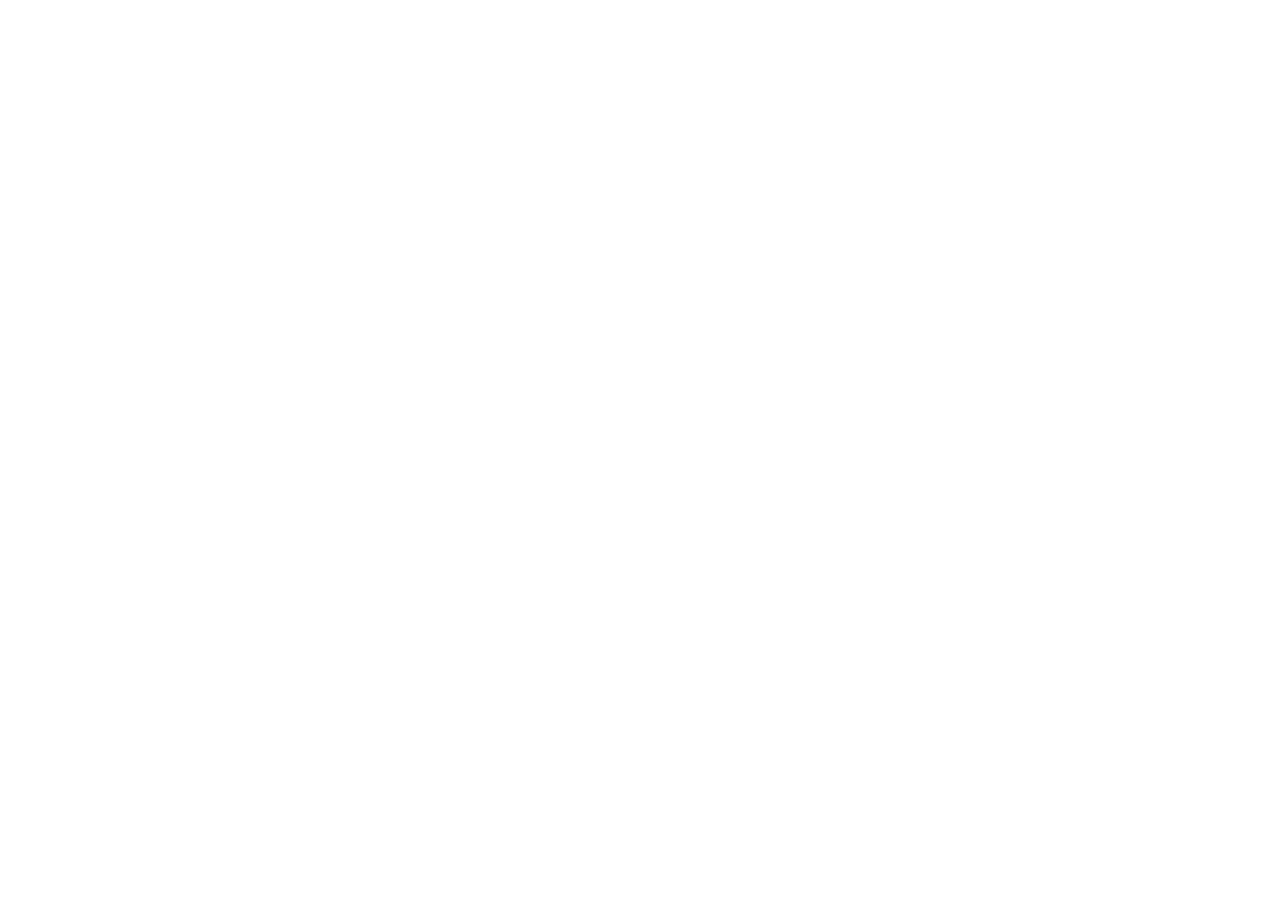
==== ex003/index.html @ 2cd8232b "Basico" ====
<!DOCTYPE html>
<html lang="pt-br">
<head>
    <meta charset="UTF-8">
    <meta http-equiv="X-UA-Compatible" content="IE=edge">
    <meta name="viewport" content="width=      , initial-scale=1.0">
    <title>Ex003</title>
    <link rel="stylesheet" href="estilos/style.css">
</head>
<body>
    
</body>
</html>
---- ex003/estilos/style.css ----
@charset "utf-8";
*{
    margin: 0;
    padding: 0;
    box-sizing: border-box;
    text-decoration: none;
    list-style: none;
    font-size: 1rem;
    font-family: Arial, Helvetica, sans-serif;
}
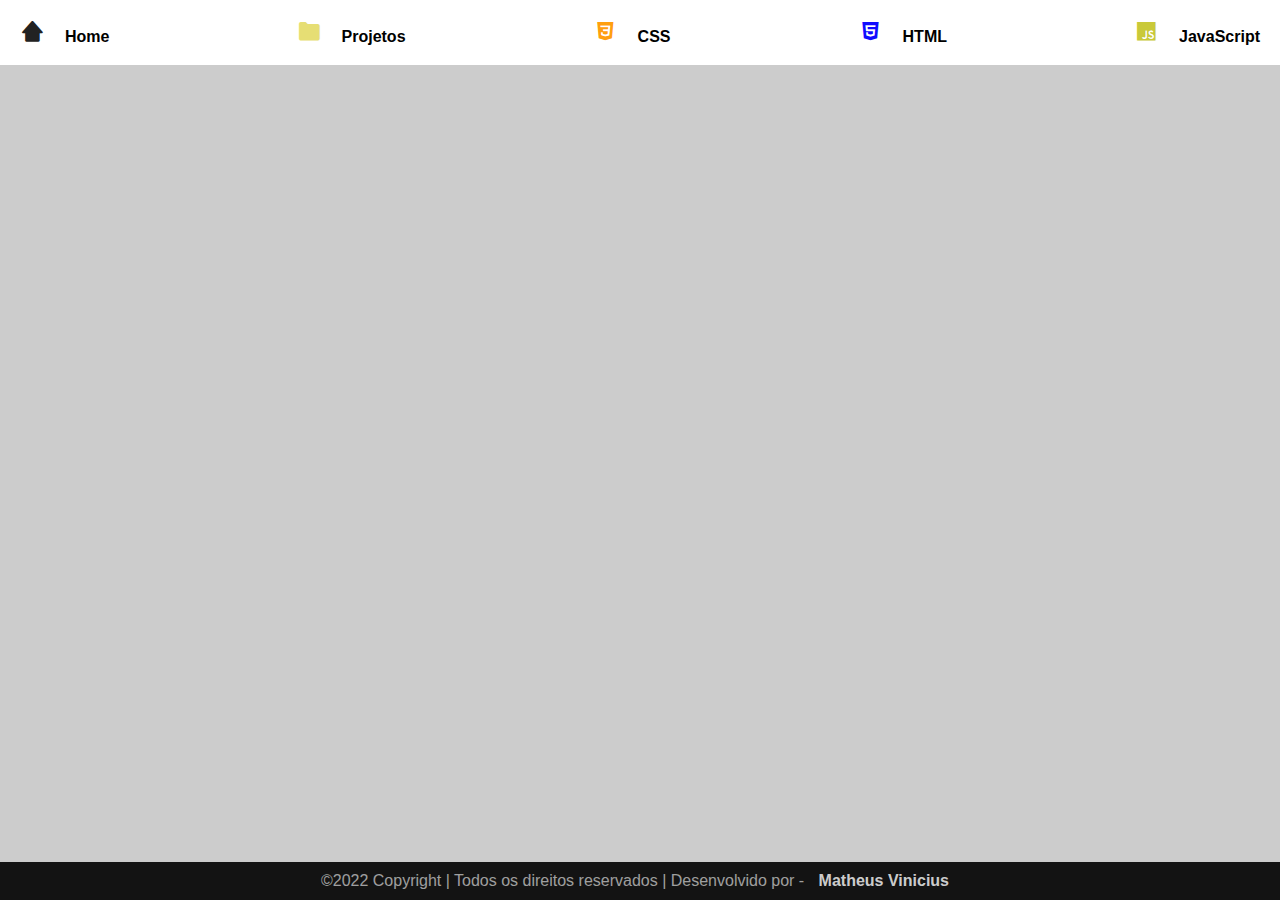
==== commit 9d7348da: "Formularios" ====
--- a/ex003/index.html
+++ b/ex003/index.html
@@ -4,10 +4,41 @@
     <meta charset="UTF-8">
     <meta http-equiv="X-UA-Compatible" content="IE=edge">
     <meta name="viewport" content="width=      , initial-scale=1.0">
-    <title>Ex003</title>
+    <title>Formularios</title>
     <link rel="stylesheet" href="estilos/style.css">
+    <link href='https://unpkg.com/boxicons@2.1.4/css/boxicons.min.css' rel='stylesheet'>
+
 </head>
 <body>
-    
+    <header class="container-menu">
+        <nav class="menu-box">
+            <ul class="menu">
+
+                <li><i style="color:rgb(34, 34, 34) ;" class='bx bxs-home-alt-2 bx-sm' ></i><a href="#">Home</a></li>
+
+                <li><i style="color:rgb(230, 222, 116) ;" class='bx bxs-folder bx-sm'></i><a href="#">Projetos</a></li>
+
+                <li><i style="color:rgba(255, 153, 0, 0.966) ;" class='bx bxl-css3 bx-sm'></i><a href="#">CSS</a></li>
+
+                <li><i style="color:rgb(16, 11, 255) ;" class='bx bxl-html5 bx-sm'></i><a href="#">HTML</a></li>
+
+                <li><i style="color:rgb(201, 201, 57) ;" class='bx bxl-javascript bx-sm'></i><a href="#">JavaScript</a></li>
+            </ul>
+        </nav>
+    </header>
+    <main id="container-box-main">
+        <section class="content-form">
+
+        </section>
+        <section class="content-form">
+
+        </section>
+        <section class="content-form">
+
+        </section>
+    </main>
+    <footer>
+        <p>©2022 Copyright | Todos os direitos reservados | Desenvolvido por - <a href="#">Matheus Vinicius</a></p>
+    </footer>
 </body>
 </html>--- a/ex003/estilos/style.css
+++ b/ex003/estilos/style.css
@@ -1,10 +1,50 @@
 @charset "utf-8";
 *{
-    margin: 0;
-    padding: 0;
+    margin: 0px;
+    padding: 0px;
     box-sizing: border-box;
     text-decoration: none;
     list-style: none;
     font-size: 1rem;
     font-family: Arial, Helvetica, sans-serif;
+}
+body{
+    display: block;
+    background-color: rgba(128, 128, 128, 0.40);
+}
+.container-menu{
+    display: block;
+    background-color: #ffffff;
+}
+
+.menu {
+    display: flex;
+    justify-content: space-between;
+
+}
+li,a,i{
+    font-weight: bold;
+    padding: 10px;
+    color: #000000;
+}
+a{
+    
+}
+/*  Rodape Padrão*/
+footer{
+    text-align: center;
+    position: absolute;
+    bottom: 0;
+    left: 0;
+    padding: 10px;
+    color: rgba(255, 255, 255, 0.600);
+    background-color: rgba(0, 0, 0, 0.904);
+    width: 100%;
+}
+footer a{
+    color: rgba(255, 255, 255, 0.800);
+}
+footer a:hover{
+    text-decoration: underline;
+    color: white;
 }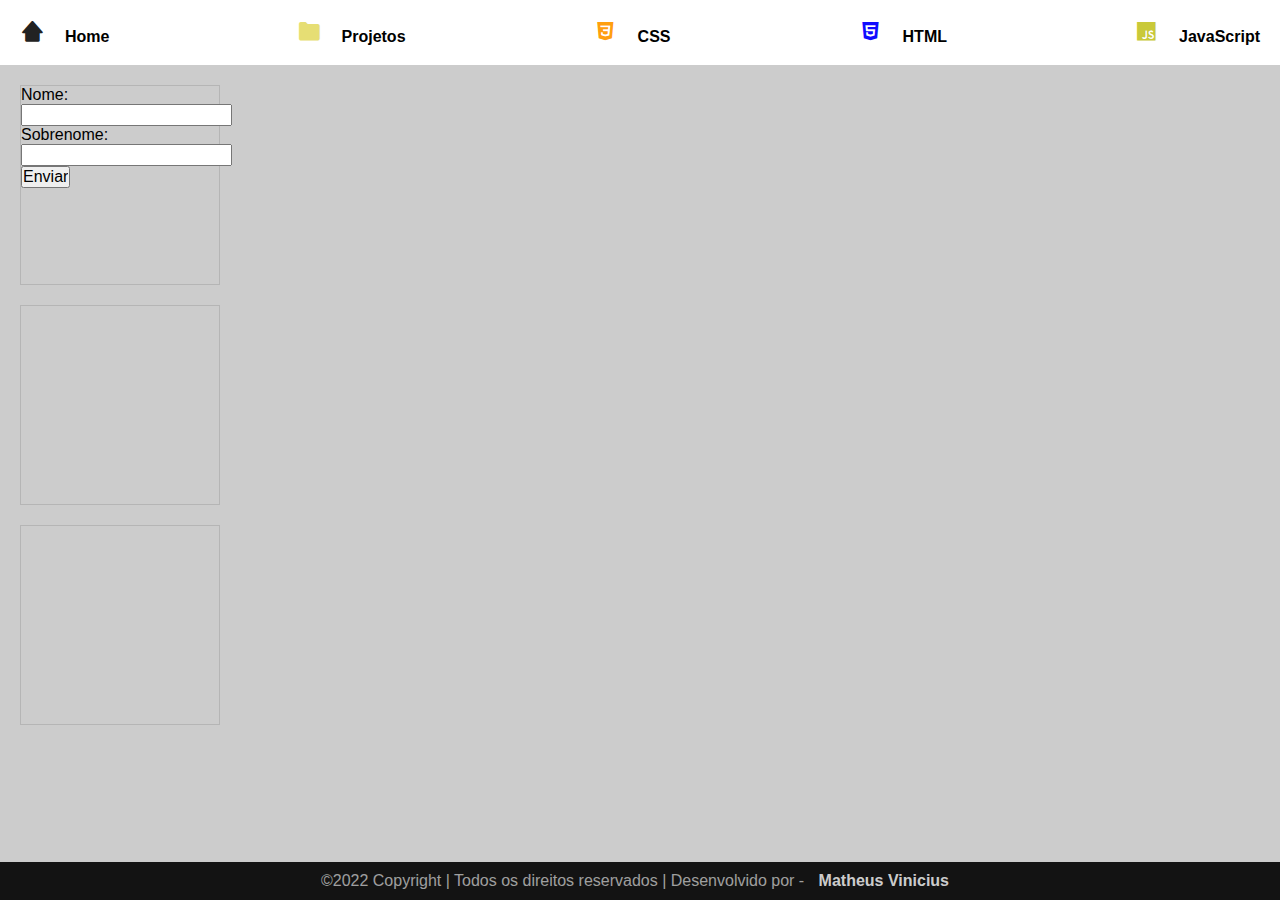
==== commit 7c720f32: "formulario" ====
--- a/ex003/index.html
+++ b/ex003/index.html
@@ -28,7 +28,11 @@
     </header>
     <main id="container-box-main">
         <section class="content-form">
-
+            <form>
+                <p>Nome: <input type="text" name="nome" id="nome"></p>
+                <p>Sobrenome: <input type="text" name="sobrenome" id="sobrenome"></p>
+                <p><input type="submit" value="Enviar"></p>
+            </form>
         </section>
         <section class="content-form">
 
--- a/ex003/estilos/style.css
+++ b/ex003/estilos/style.css
@@ -30,6 +30,14 @@
 a{
     
 }
+/* Formularios no Main*/
+
+.content-form{
+    margin: 20px;
+    width: 200px;
+    height: 200px;
+    border: 1px solid rgba(0, 0, 0, 0.11);
+}
 /*  Rodape Padrão*/
 footer{
     text-align: center;
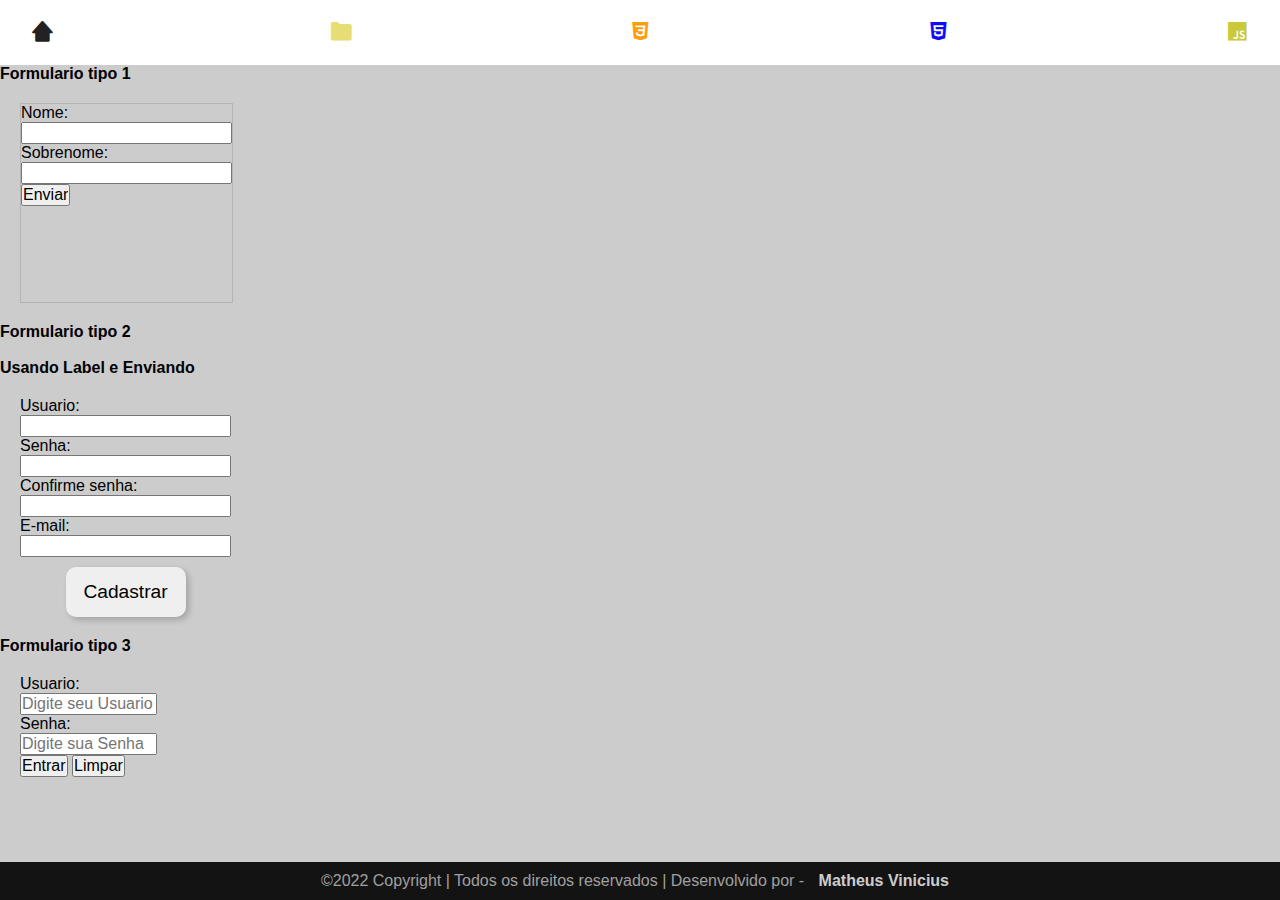
==== commit 11941d28: "formulario" ====
--- a/ex003/index.html
+++ b/ex003/index.html
@@ -14,31 +14,110 @@
         <nav class="menu-box">
             <ul class="menu">
 
-                <li><i style="color:rgb(34, 34, 34) ;" class='bx bxs-home-alt-2 bx-sm' ></i><a href="#">Home</a></li>
+                <li>
+                    <a href="#">
+                        <i style="color:rgb(34, 34, 34) ;" class='bx bxs-home-alt-2 bx-sm' ></i>
+                    </a>
+                </li>
 
-                <li><i style="color:rgb(230, 222, 116) ;" class='bx bxs-folder bx-sm'></i><a href="#">Projetos</a></li>
+                <li>
+                    <a href="#">
+                        <i style="color:rgb(230, 222, 116) ;" class='bx bxs-folder bx-sm'></i>
+                    </a>
+                </li>
 
-                <li><i style="color:rgba(255, 153, 0, 0.966) ;" class='bx bxl-css3 bx-sm'></i><a href="#">CSS</a></li>
+                <li>
+                    <a href="#">
+                        <i style="color:rgba(255, 153, 0, 0.966) ;" class='bx bxl-css3 bx-sm'></i>
+                    </a>
+                </li>
 
-                <li><i style="color:rgb(16, 11, 255) ;" class='bx bxl-html5 bx-sm'></i><a href="#">HTML</a></li>
+                <li>
+                    <a href="#">
+                        <i style="color:rgb(16, 11, 255) ;" class='bx bxl-html5 bx-sm'></i>
+                    </a>
+                </li>
 
-                <li><i style="color:rgb(201, 201, 57) ;" class='bx bxl-javascript bx-sm'></i><a href="#">JavaScript</a></li>
+                <li>
+                    <a href="#">
+                        <i style="color:rgb(201, 201, 57) ;" class='bx bxl-javascript bx-sm'></i>
+                    </a>
+                </li>
             </ul>
         </nav>
     </header>
     <main id="container-box-main">
+        <h1>Formulario tipo 1</h1>
         <section class="content-form">
-            <form>
+            <form autocomplete="off">
                 <p>Nome: <input type="text" name="nome" id="nome"></p>
                 <p>Sobrenome: <input type="text" name="sobrenome" id="sobrenome"></p>
                 <p><input type="submit" value="Enviar"></p>
             </form>
         </section>
-        <section class="content-form">
+        <h1>Formulario tipo 2</h1><br>
+        <h2>Usando Label e Enviando</h2>
+        <section class="content-form-2">
+            <form  action="cadastro.php" method="post" autocomplete="off">
+                <p>
+                    <!--Deve-se ligar a label ao ID definido no input
+                        (melhora nos buscadores do google)-->
+                    <label for="user">Usuario:</label>
+                            <!-- /\ -->              <!-- \/ -->
+                    <input type="text" name="usuario" id="user">
+                </p>
+                <p>
+                    <label for="senha">Senha:</label> 
 
+                    <input type="password" name="senha" id="senha">
+                </p>
+                <p>
+                    <label for="rsenha">Confirme senha:</label> 
+
+                    <input type="password" name="r-senha" id="rsenha">
+                </p>
+                <p>
+                    <label for="email">E-mail:</label>
+
+                    <input type="email" name="e-mail" id="email">
+                </p>
+                <p class="submit">
+                    <input type="submit" value="Cadastrar">
+                </p>
+            </form>
         </section>
-        <section class="content-form">
+        <h1>Formulario tipo 3</h1>
+        <!--
+            no input coloque :
+            required //defini que so envia formulario se campos forem preenchidos.
 
+            minlength ="4"//Limita numero minimo de caracteres.
+            
+            maxlength="12"//Limita numero maximo de caracteres.
+            
+            size="12"// define quantos caracteres o campo ira mostrar.
+            
+            placeholder="Text"//Mensagem dentro do campo a ser preenchido.
+            
+            autocomplete="username"//Para preencher campo de usuario sozinho.
+
+            autocomplete="current-password"//Preencher senha  atual automaticamente.
+
+            autocomplete="new-password"// Definir senha nova .
+            -->
+        <section class="content-form-3">
+            <form  action="list.txt" method="post" autocomplete="on">
+                <div class="login">
+                    <label for="user2">Usuario:</label>
+                    <input type="text" name="usuario" id="user2" required minlength="5" maxlength="15" size="12" placeholder="Digite seu Usuario" autocomplete="username">
+                </div>
+                <div class="password">
+                    <label for="pass">Senha:</label>
+                    <input type="password" name="senha" id="pass" required minlength="8" maxlength="12" size="12" placeholder="Digite sua Senha" autocomplete="current-password">
+                </div>
+                <input type="submit" value="Entrar">
+                <input type="reset" value="Limpar">
+            </form>
         </section>
     </main>
     <footer>
--- a/ex003/estilos/style.css
+++ b/ex003/estilos/style.css
@@ -34,9 +34,34 @@
 
 .content-form{
     margin: 20px;
-    width: 200px;
+    width:min-content;
+    flex-wrap: wrap;
     height: 200px;
     border: 1px solid rgba(0, 0, 0, 0.11);
+}
+.content-form-2{
+    margin: 20px;
+    width: min-content;
+    height: min-content;
+}
+.content-form-3{
+    margin: 20px;
+    width: min-content;
+    height: min-content;
+}
+
+.submit{
+    margin: 10px;
+    text-align: center;
+}
+.submit>input{
+    font-size: 1.2rem;
+    width: 120px;
+    height: 50px;
+    border-radius: 10px;
+    border: transparent;
+    box-shadow: 3px 3px 6px rgba(0, 0, 0, 0.2);
+    cursor: pointer;
 }
 /*  Rodape Padrão*/
 footer{
